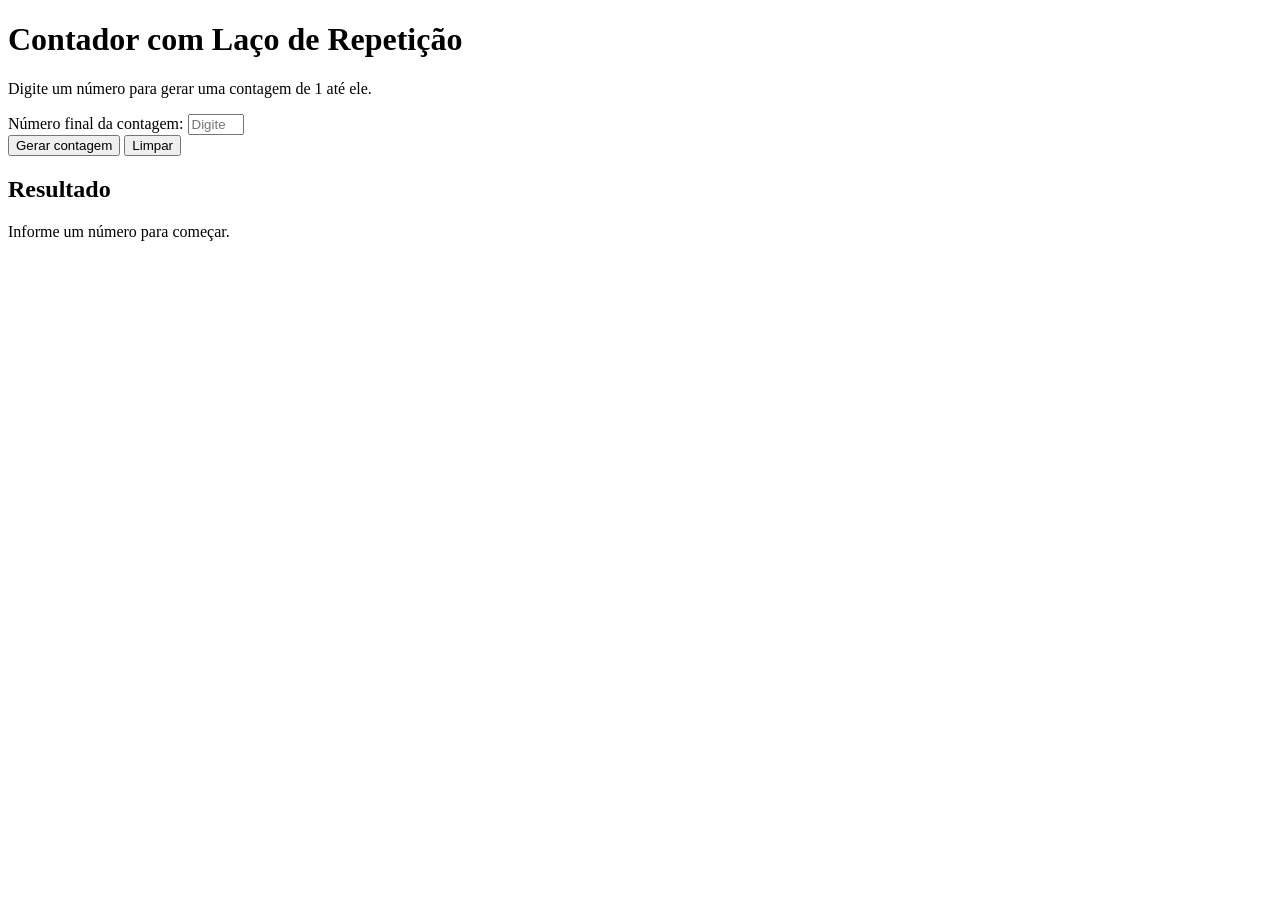
==== index.html @ 448e70b7 "exercício 11" ====
<!DOCTYPE html>
<html lang="pt-BR">
<head>
    <meta charset="UTF-8">
    <meta name="viewport" content="width=device-width, initial-scale=1.0">
    <title>Exercício 11 - Contador com Laço</title>
    <link rel="stylesheet" href="estilo.css">
</head>
<body>
    <main class="container">
         <h1>Contador com Laço de Repetição</h1>
         <p>Digite um número para gerar uma contagem de 1 até ele.</p>

         <label for="limite">Número final da contagem:</label>
         <input type="number" id="limite" min="1" max="100" 
                placeholder="Digite um número entre 1 e 100">

        <div class="botoes">
            <button onclick="gerarContagem()">Gerar contagem</button>
            <button class="secundario" onclick="limparCampos()">Limpar</button>
        </div>

        <section class="painel-resultado">
            <h2>Resultado</h2>
            <p id="mensagem">Informe um número para começar.</p>
            <p id="resultado" aria-live="polite"></p>
        </section>
    </main>

    <script src="script.js"></script>
</body>
</html>
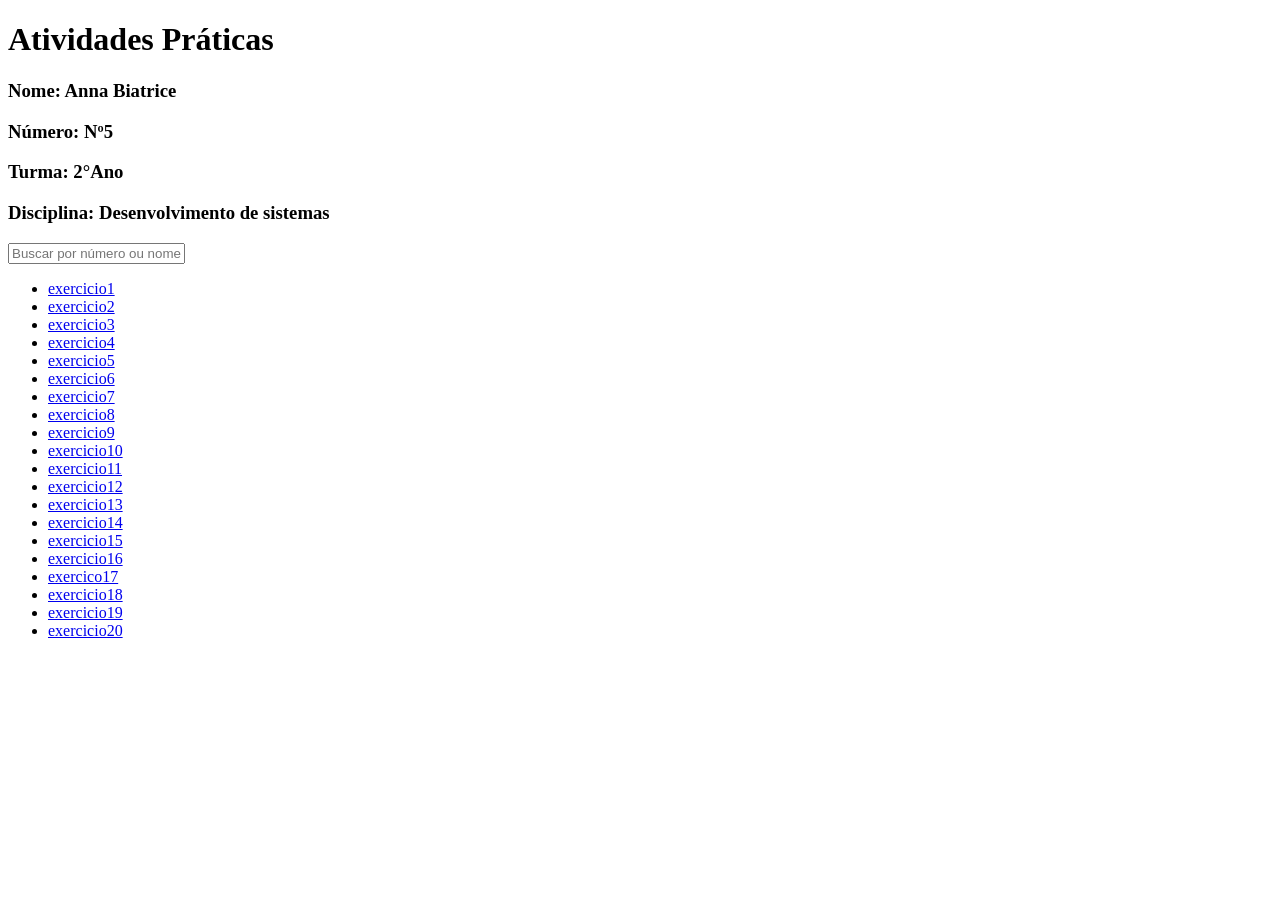
==== commit 851da3d0: "Create index.html" ====
--- a/index.html
+++ b/index.html
@@ -1,32 +1,53 @@
 <!DOCTYPE html>
-<html lang="pt-BR">
+<html lang="pt-br">
 <head>
     <meta charset="UTF-8">
     <meta name="viewport" content="width=device-width, initial-scale=1.0">
-    <title>Exercício 11 - Contador com Laço</title>
-    <link rel="stylesheet" href="estilo.css">
+    <title>Menu Exercícios</title>
+    <link rel="stylesheet" href="style.css">
 </head>
 <body>
-    <main class="container">
-         <h1>Contador com Laço de Repetição</h1>
-         <p>Digite um número para gerar uma contagem de 1 até ele.</p>
+    <h1>Atividades Práticas</h1>
 
-         <label for="limite">Número final da contagem:</label>
-         <input type="number" id="limite" min="1" max="100" 
-                placeholder="Digite um número entre 1 e 100">
+    <h3><span>Nome:</span> Anna Biatrice </h3><span></span>
+      <h3><span>Número:</span> Nº5 </h3><span></span>
+    <h3><span>Turma:</span> 2°Ano</h3><span></span>
+    <h3><span>Disciplina:</span> Desenvolvimento de sistemas</h3><span></span>
+    
+    <div class="pesquisa-container">
+        <input 
+            type="text" 
+            id="pesquisaInput" 
+            placeholder="Buscar por número ou nome..." 
+            oninput="filtrarExercicios()">
+    </div>
+    
+    <ul id="exerciciosList">
 
-        <div class="botoes">
-            <button onclick="gerarContagem()">Gerar contagem</button>
-            <button class="secundario" onclick="limparCampos()">Limpar</button>
-        </div>
+        <li><a href="exercicio 1">exercicio1</a></li>
+        <li><a href="exercicio 2">exercicio2</a></li>
+        <li><a href="exercicio 3">exercicio3</a></li>
+        <li><a href="exercicio 4">exercicio4</a></li>
+        <li><a href="exercicio 5">exercicio5</a></li>
+        <li><a href="exercicio 6">exercicio6</a></li>
+        <li><a href="exercicio 7">exercicio7</a></li>
+        <li><a href="exercicio 8">exercicio8</a></li>
+        <li><a href="exercicio 9">exercicio9</a></li>
+        <li><a href="exerccicio 10">exercicio10</a></li>
+        <li><a href="exercicio 11">exercicio11</a></li>
+        <li><a href="exercicio 12">exercicio12</a></li>
+        <li><a href="exercicio 13">exercicio13</a></li>
+        <li><a href="EXERCíCIO 14">exercicio14</a></li>
+        <li><a href="exercicio 15">exercicio15</a></li>
+        <li><a href="exercicio 16">exercicio16</a></li>
+        <li><a href="exercico 17">exercico17</a></li>
+        <li><a href="exercico 18">exercicio18</a></li>
+        <li><a href="exercicio 19">exercicio19</a></li>
+        <li><a href="exercicio 20">exercicio20</a></li>
 
-        <section class="painel-resultado">
-            <h2>Resultado</h2>
-            <p id="mensagem">Informe um número para começar.</p>
-            <p id="resultado" aria-live="polite"></p>
-        </section>
-    </main>
+    </ul>
+    
+    <script src="script.js"></script>
 
-    <script src="script.js"></script>
 </body>
-</html>+</html>
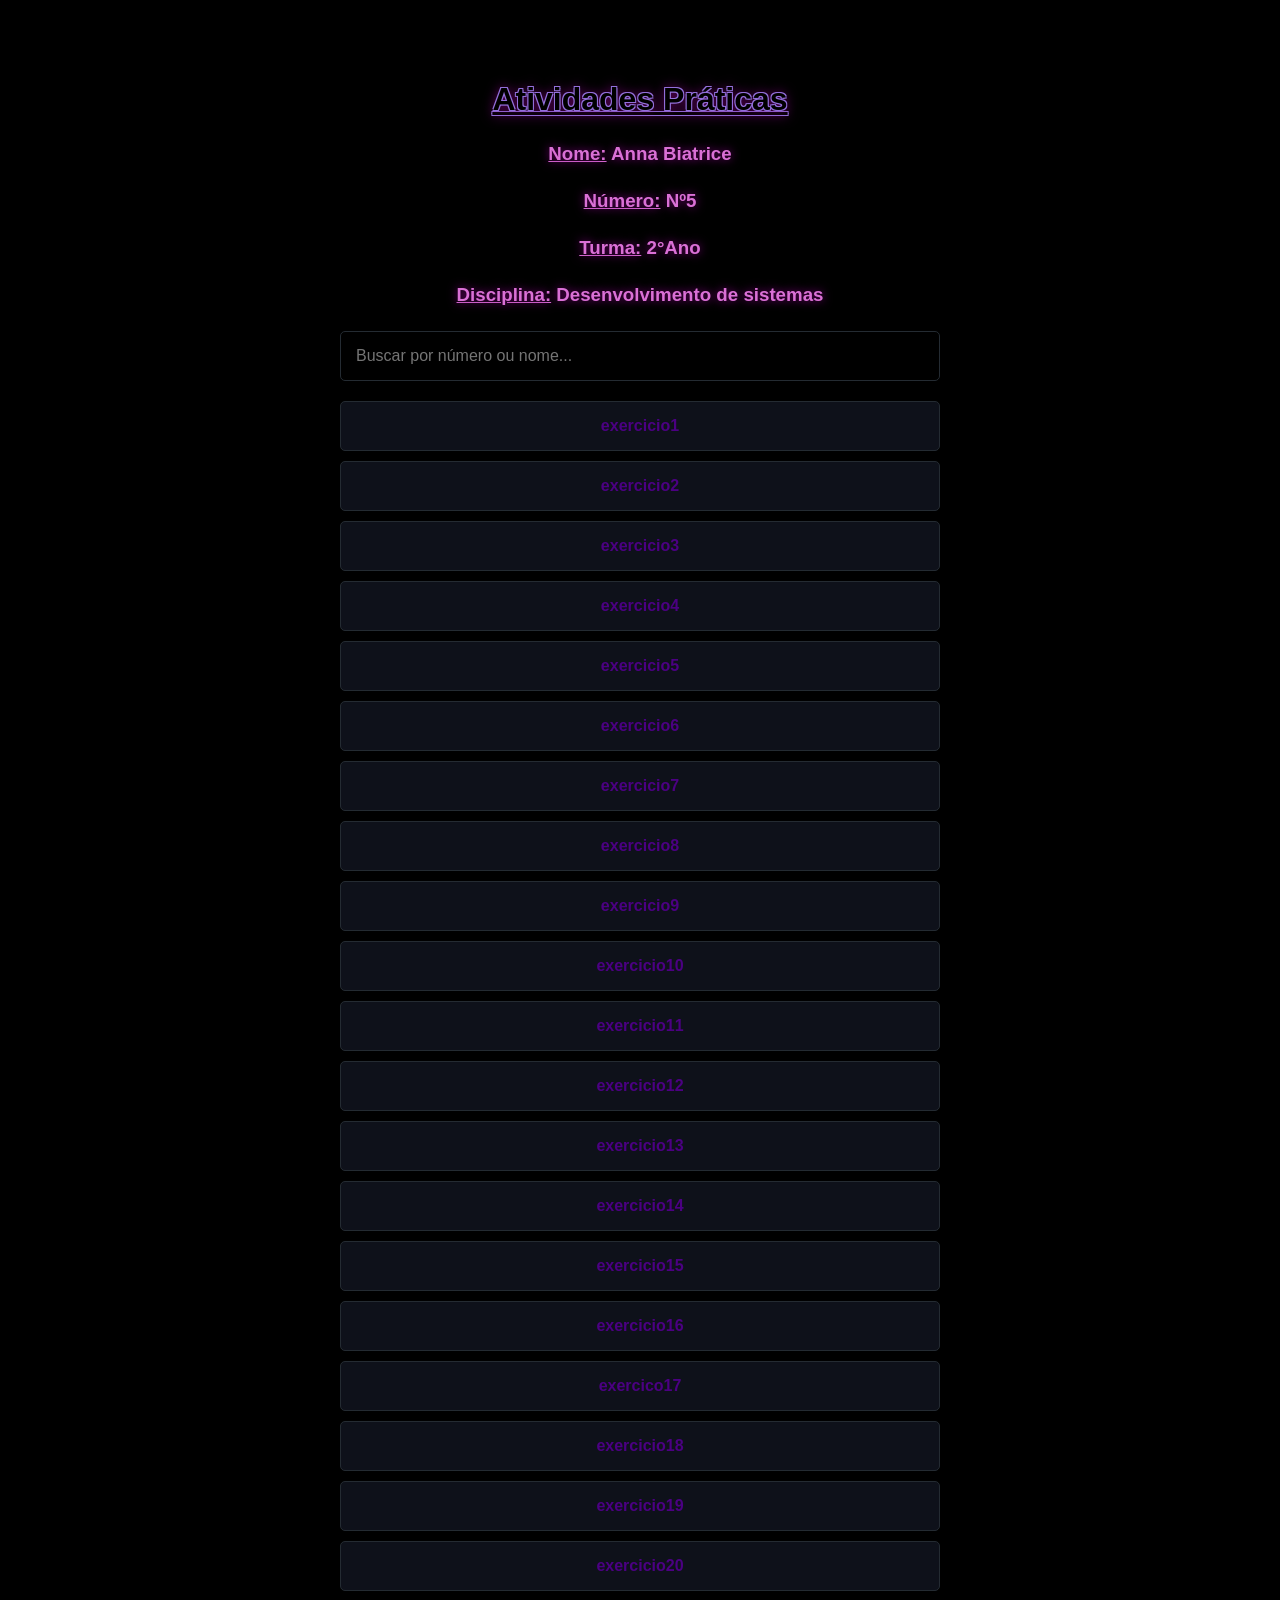
==== commit 38724841: "Update index.html" ====
--- a/index.html
+++ b/index.html
@@ -24,7 +24,7 @@
     
     <ul id="exerciciosList">
 
-        <li><a href="exercicio 1">exercicio1</a></li>
+        <li><a href="exercicio1/index.html">exercicio1</a></li>
         <li><a href="exercicio 2">exercicio2</a></li>
         <li><a href="exercicio 3">exercicio3</a></li>
         <li><a href="exercicio 4">exercicio4</a></li>
--- a/style.css
+++ b/style.css
@@ -0,0 +1,83 @@
+body {
+  font-family: Arial, sans-serif;
+  max-width: 600px;
+  margin: 40px auto;
+  padding: 20px;
+  background: black;
+  color: #e8edf2;
+}
+
+h1 {
+  text-decoration: underline;
+  text-shadow: 
+    -1px -1px 0 mediumpurple,  
+     1px -1px 0 mediumpurple,
+    -1px  1px 0 mediumpurple,  
+     1px  1px  mediumpurple,
+     0    0   12px purple; 
+  color: black;
+  text-align: center;
+  margin-bottom: 25px;
+}
+
+h3 {
+  text-shadow: 0 0 10px purple;
+  color: Orchid;
+  text-align: center;
+  margin-bottom: 25px;
+}
+
+span {
+  text-decoration: underline;
+}
+
+.pesquisa-container {
+  margin-bottom: 20px;
+}
+
+#pesquisaInput {
+  width: 100%;
+  padding: 15px;
+  font-size: 16px;
+  border: 1px solid #242b32;
+  background: black;
+  color: gray;
+  border-radius: 5px;
+  box-sizing: border-box;
+  outline: none;
+}
+
+#pesquisaInput:focus {
+  border-color: mediumpurple;
+  box-shadow: purple;
+}
+
+
+ul {
+  list-style: none;
+  padding: 0;
+  margin: 0;
+}
+
+li {
+  margin: 10px 0;
+}
+
+a {
+  display: block;
+  padding: 15px;
+  background: rgb(14, 17, 26);;
+  color: #4B0082;
+  text-decoration: none;
+  border-radius: 5px;
+  font-weight: bold;
+  text-align: center;
+  border: 1px solid #242b32;
+  transition: box-shadow 0.2s ease, border-color 0.2s ease, color 0.2s ease;
+}
+
+a:hover {
+  box-shadow: 0 0 10px purple;
+  border-color:  mediumpurple;
+  color:  mediumpurple;
+}
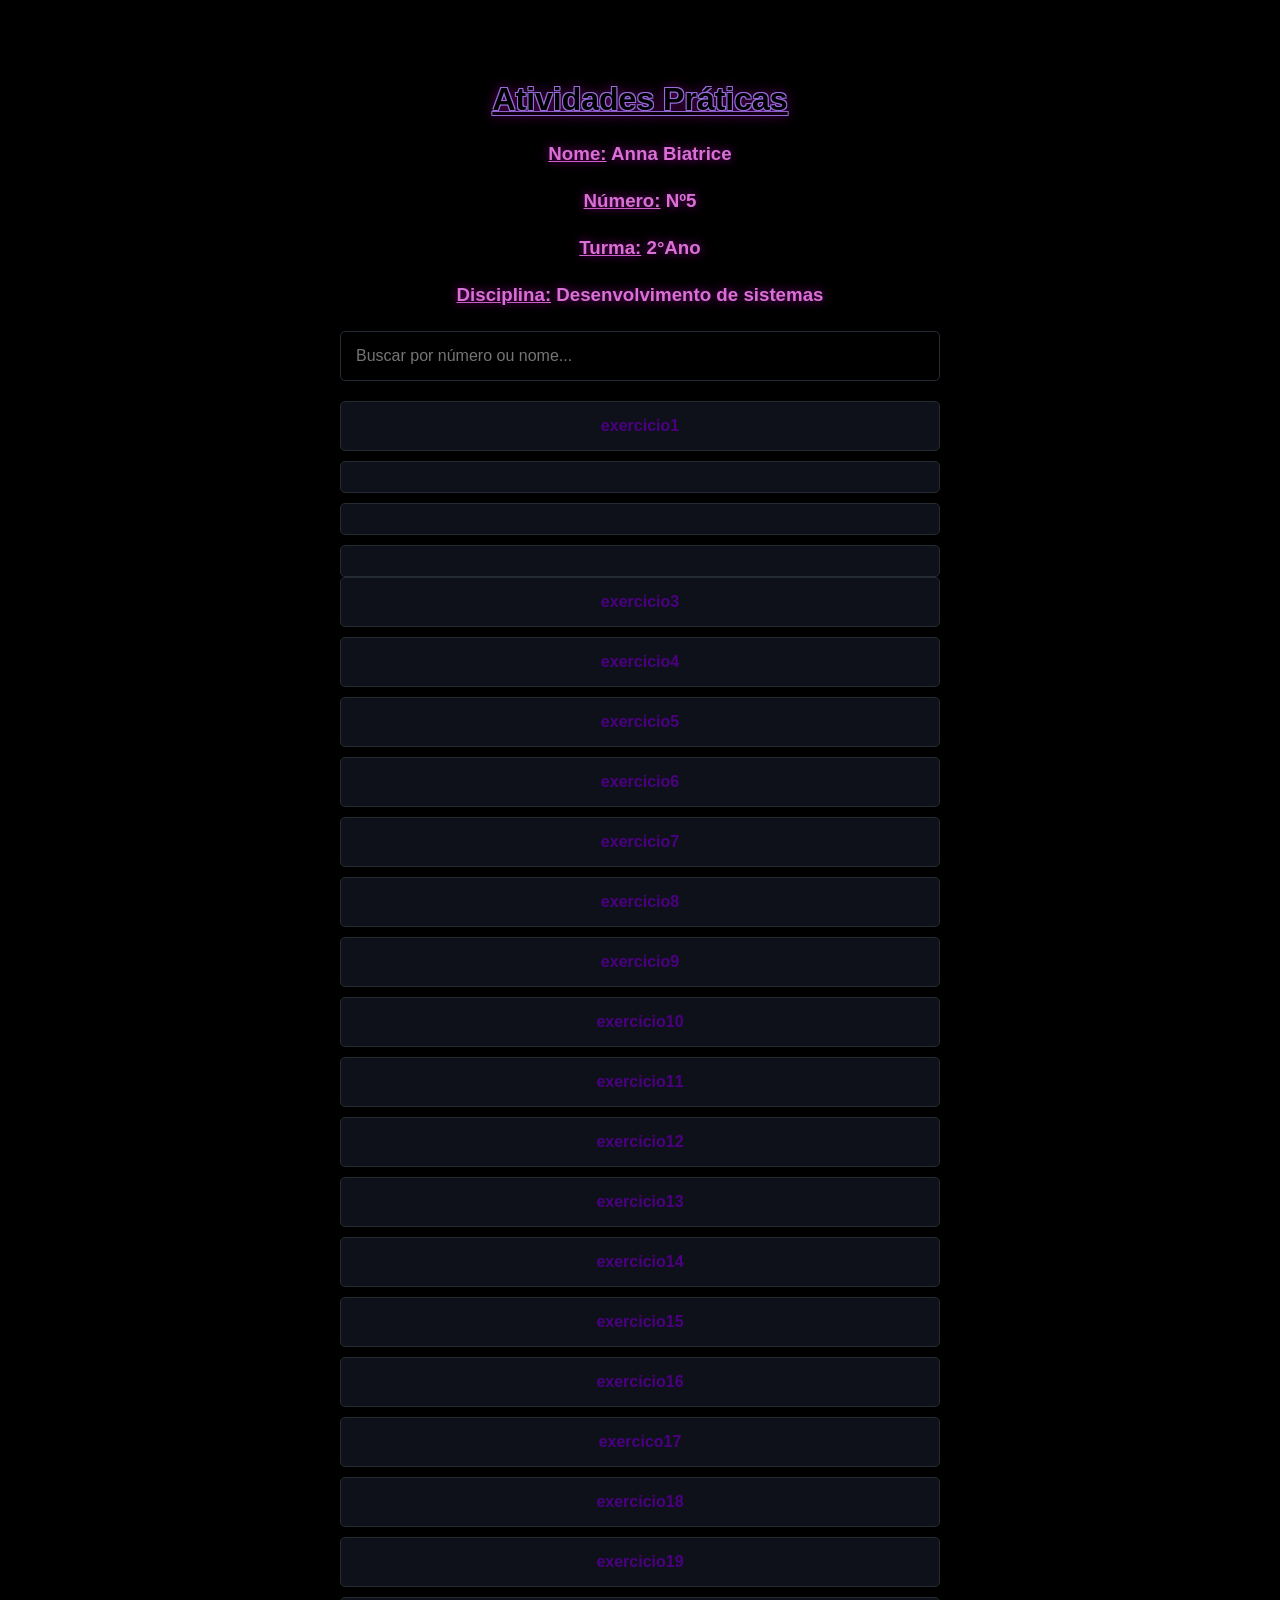
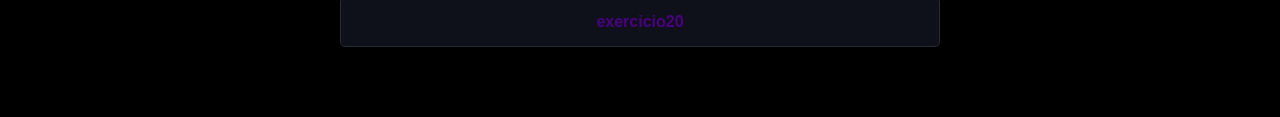
==== commit f9133b51: "Update index.html" ====
--- a/index.html
+++ b/index.html
@@ -25,7 +25,7 @@
     <ul id="exerciciosList">
 
         <li><a href="exercicio1/index.html">exercicio1</a></li>
-        <li><a href="exercicio 2">exercicio2</a></li>
+        <li><a href="exercicio2/index.html"</a></li>
         <li><a href="exercicio 3">exercicio3</a></li>
         <li><a href="exercicio 4">exercicio4</a></li>
         <li><a href="exercicio 5">exercicio5</a></li>
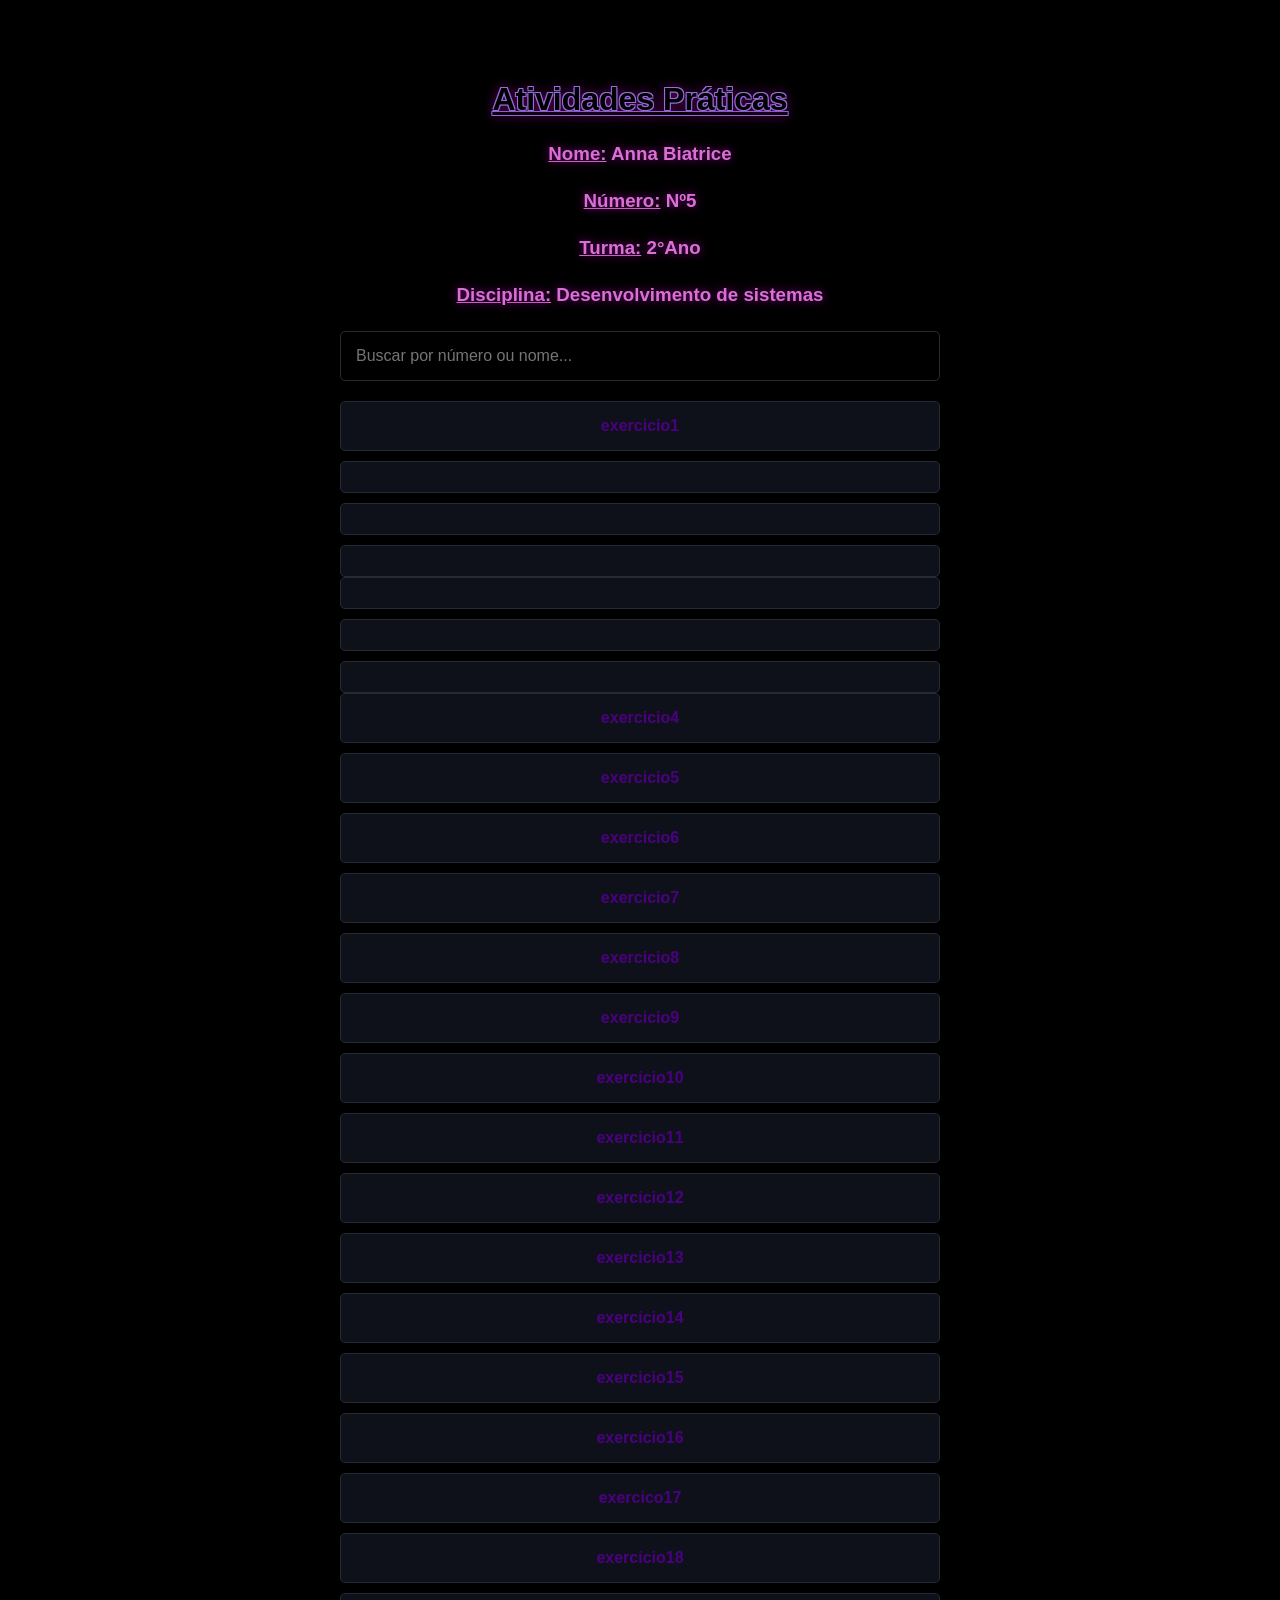
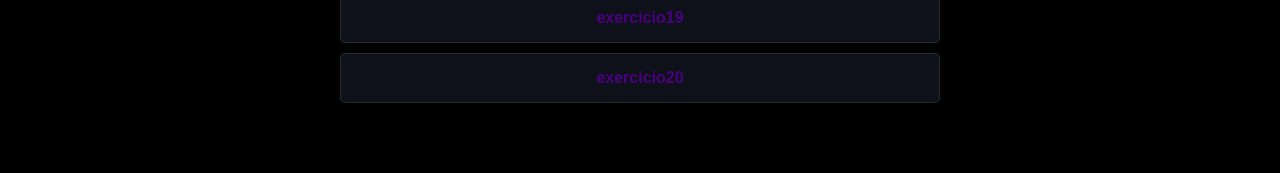
==== commit 24402f6a: "Update index.html" ====
--- a/index.html
+++ b/index.html
@@ -25,8 +25,8 @@
     <ul id="exerciciosList">
 
         <li><a href="exercicio1/index.html">exercicio1</a></li>
-        <li><a href="exercicio2/index.html"</a></li>
-        <li><a href="exercicio 3">exercicio3</a></li>
+        <li><a href="exercício2/index.html"</a></li>
+        <li><a href="exercício3/index.html"</a></li>
         <li><a href="exercicio 4">exercicio4</a></li>
         <li><a href="exercicio 5">exercicio5</a></li>
         <li><a href="exercicio 6">exercicio6</a></li>
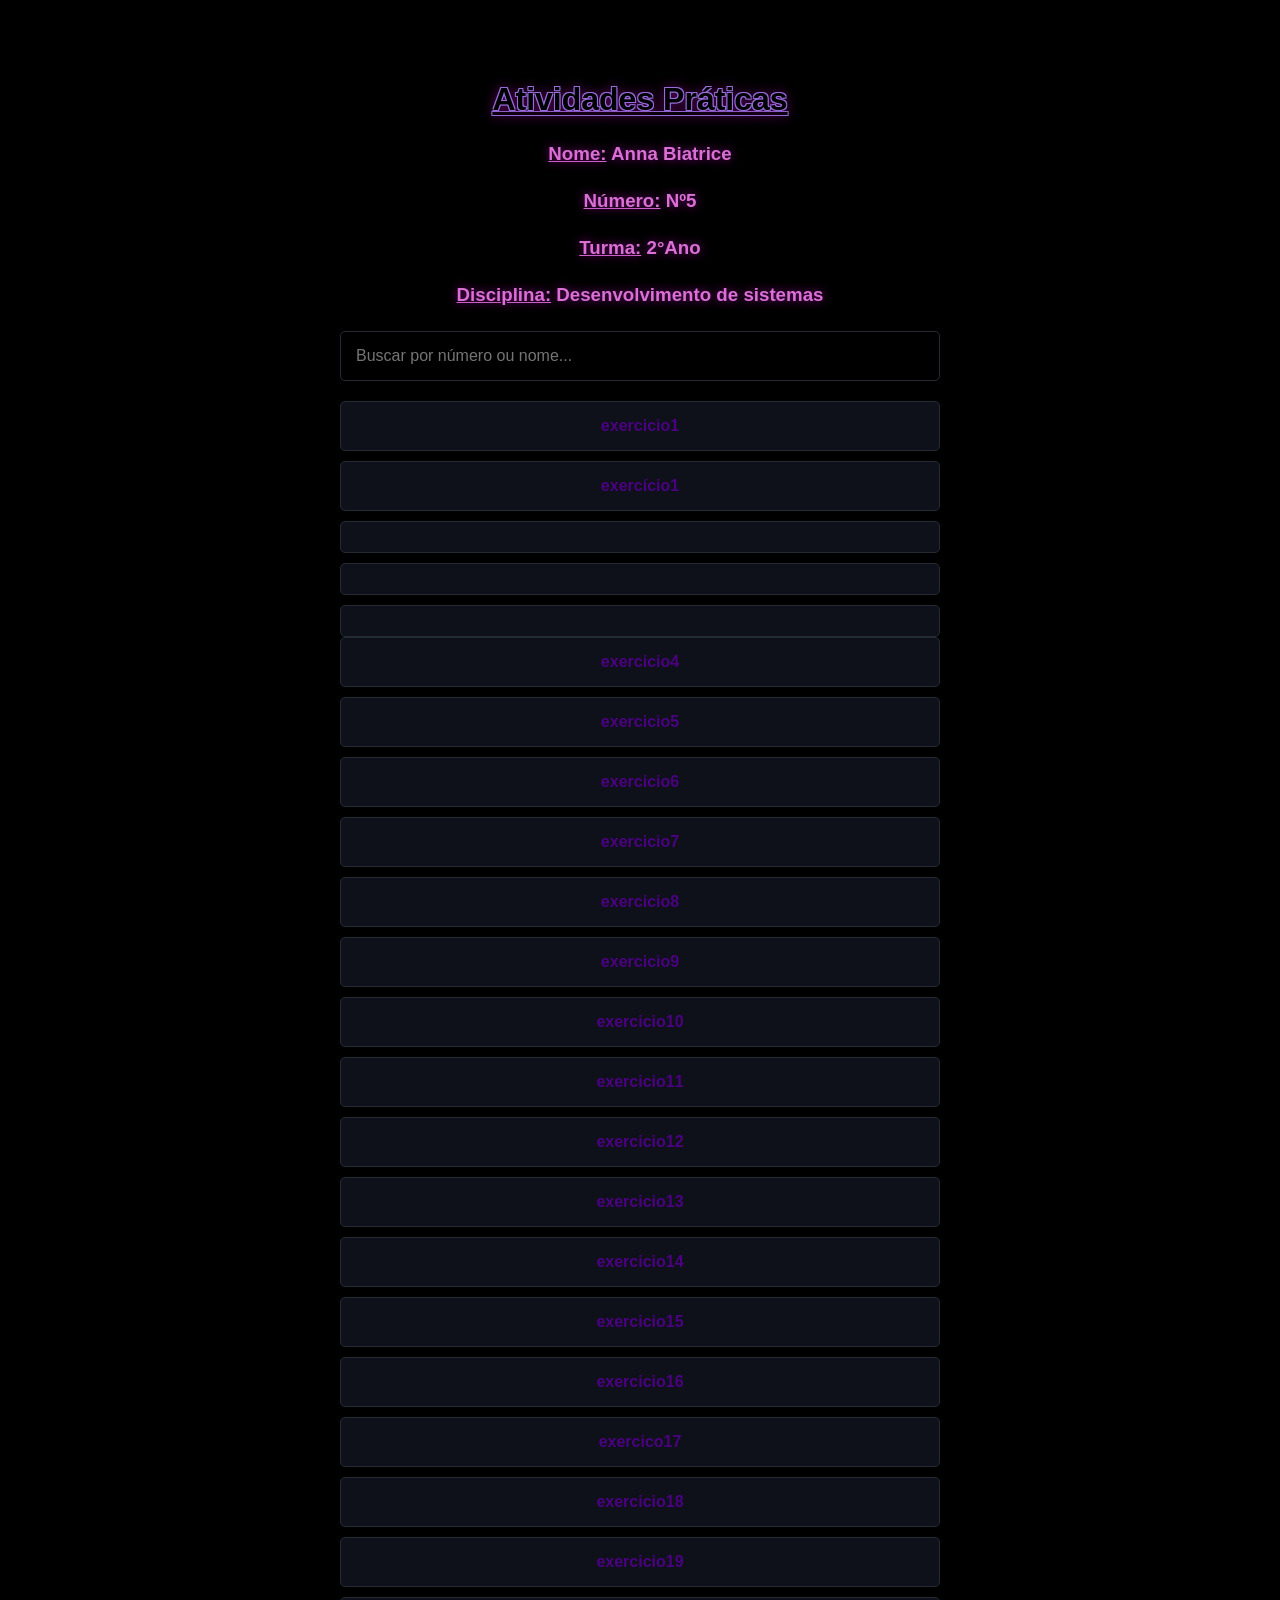
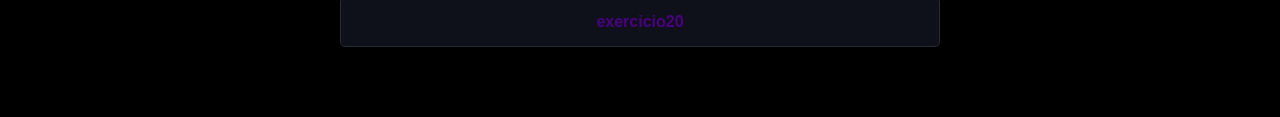
==== commit 137fb06e: "Update index.html" ====
--- a/index.html
+++ b/index.html
@@ -25,7 +25,7 @@
     <ul id="exerciciosList">
 
         <li><a href="exercicio1/index.html">exercicio1</a></li>
-        <li><a href="exercício2/index.html"</a></li>
+        <li><a href="exercício2/index.html">exercício1</a></li>
         <li><a href="exercício3/index.html"</a></li>
         <li><a href="exercicio 4">exercicio4</a></li>
         <li><a href="exercicio 5">exercicio5</a></li>
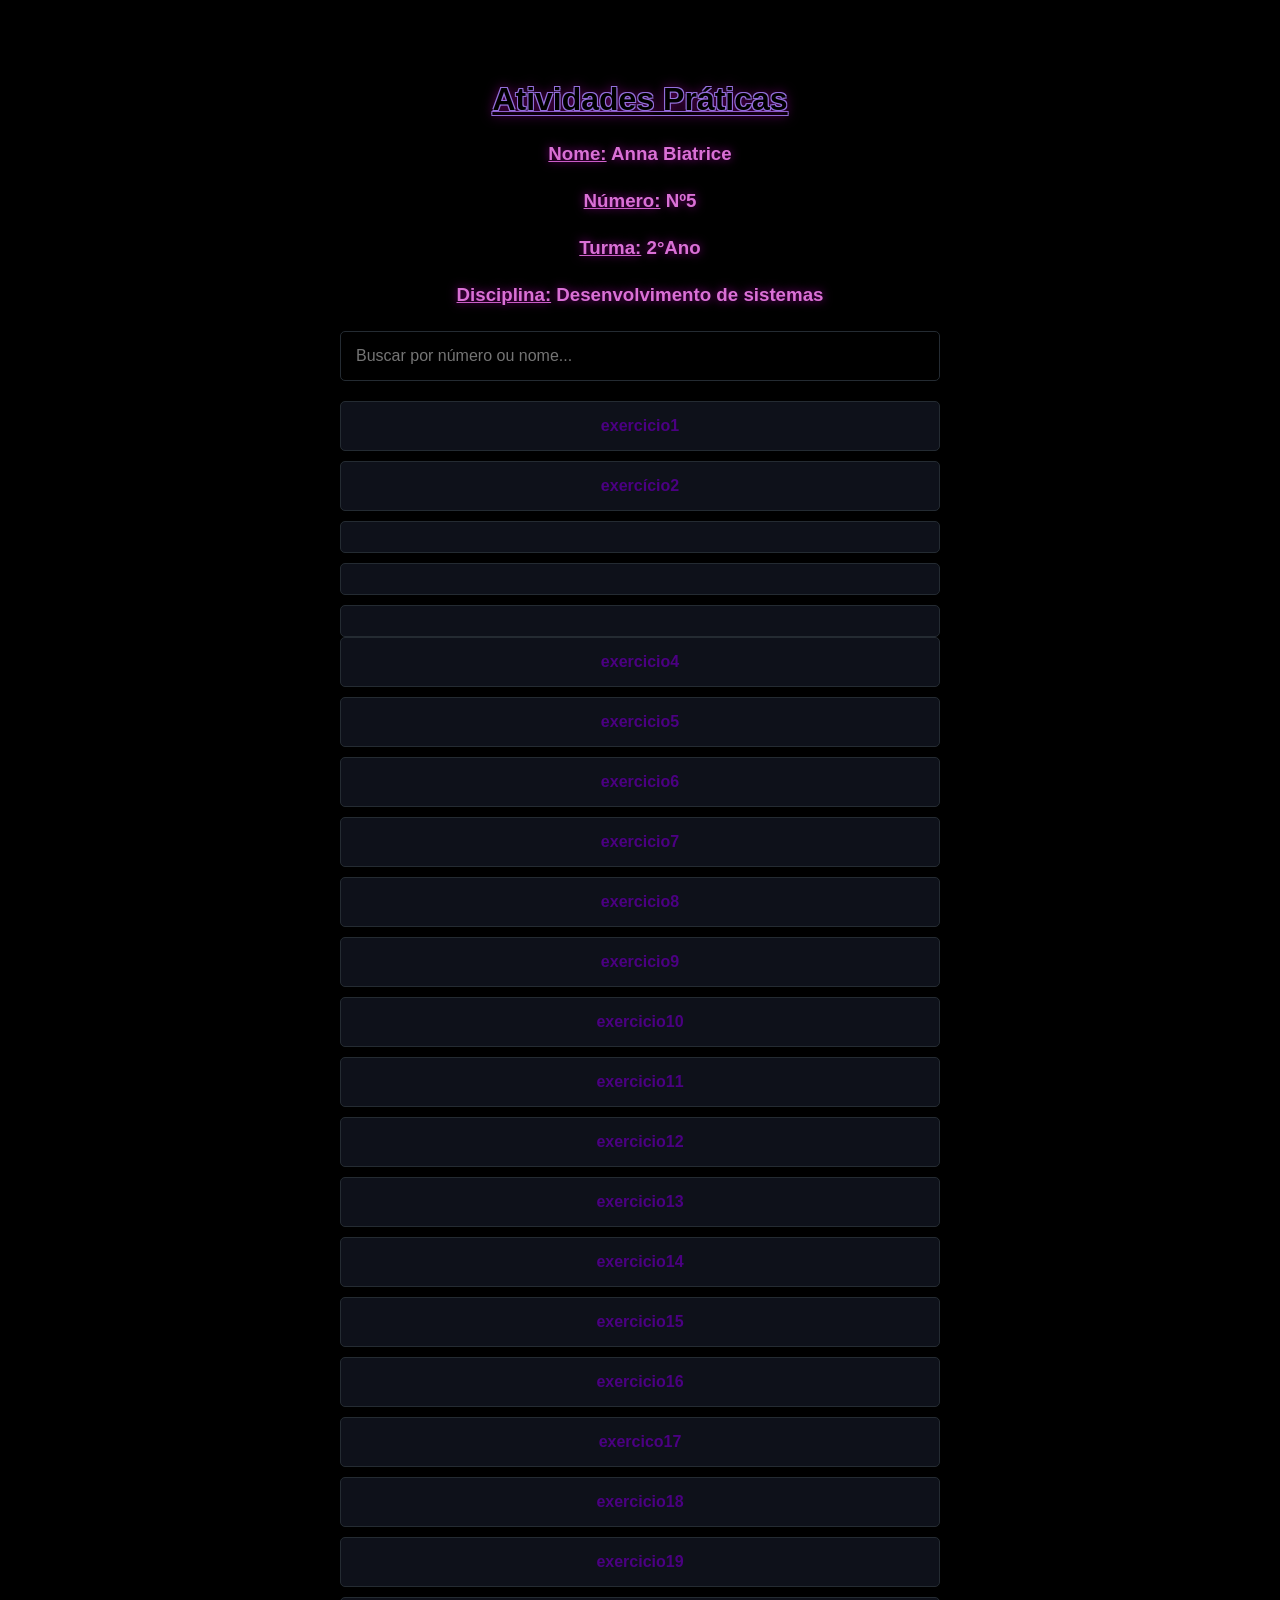
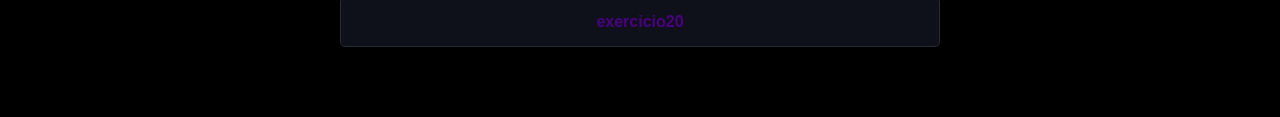
==== commit 12bc7235: "Update index.html" ====
--- a/index.html
+++ b/index.html
@@ -25,7 +25,7 @@
     <ul id="exerciciosList">
 
         <li><a href="exercicio1/index.html">exercicio1</a></li>
-        <li><a href="exercício2/index.html">exercício1</a></li>
+        <li><a href="exercício2/index.html">exercício2</a></li>
         <li><a href="exercício3/index.html"</a></li>
         <li><a href="exercicio 4">exercicio4</a></li>
         <li><a href="exercicio 5">exercicio5</a></li>
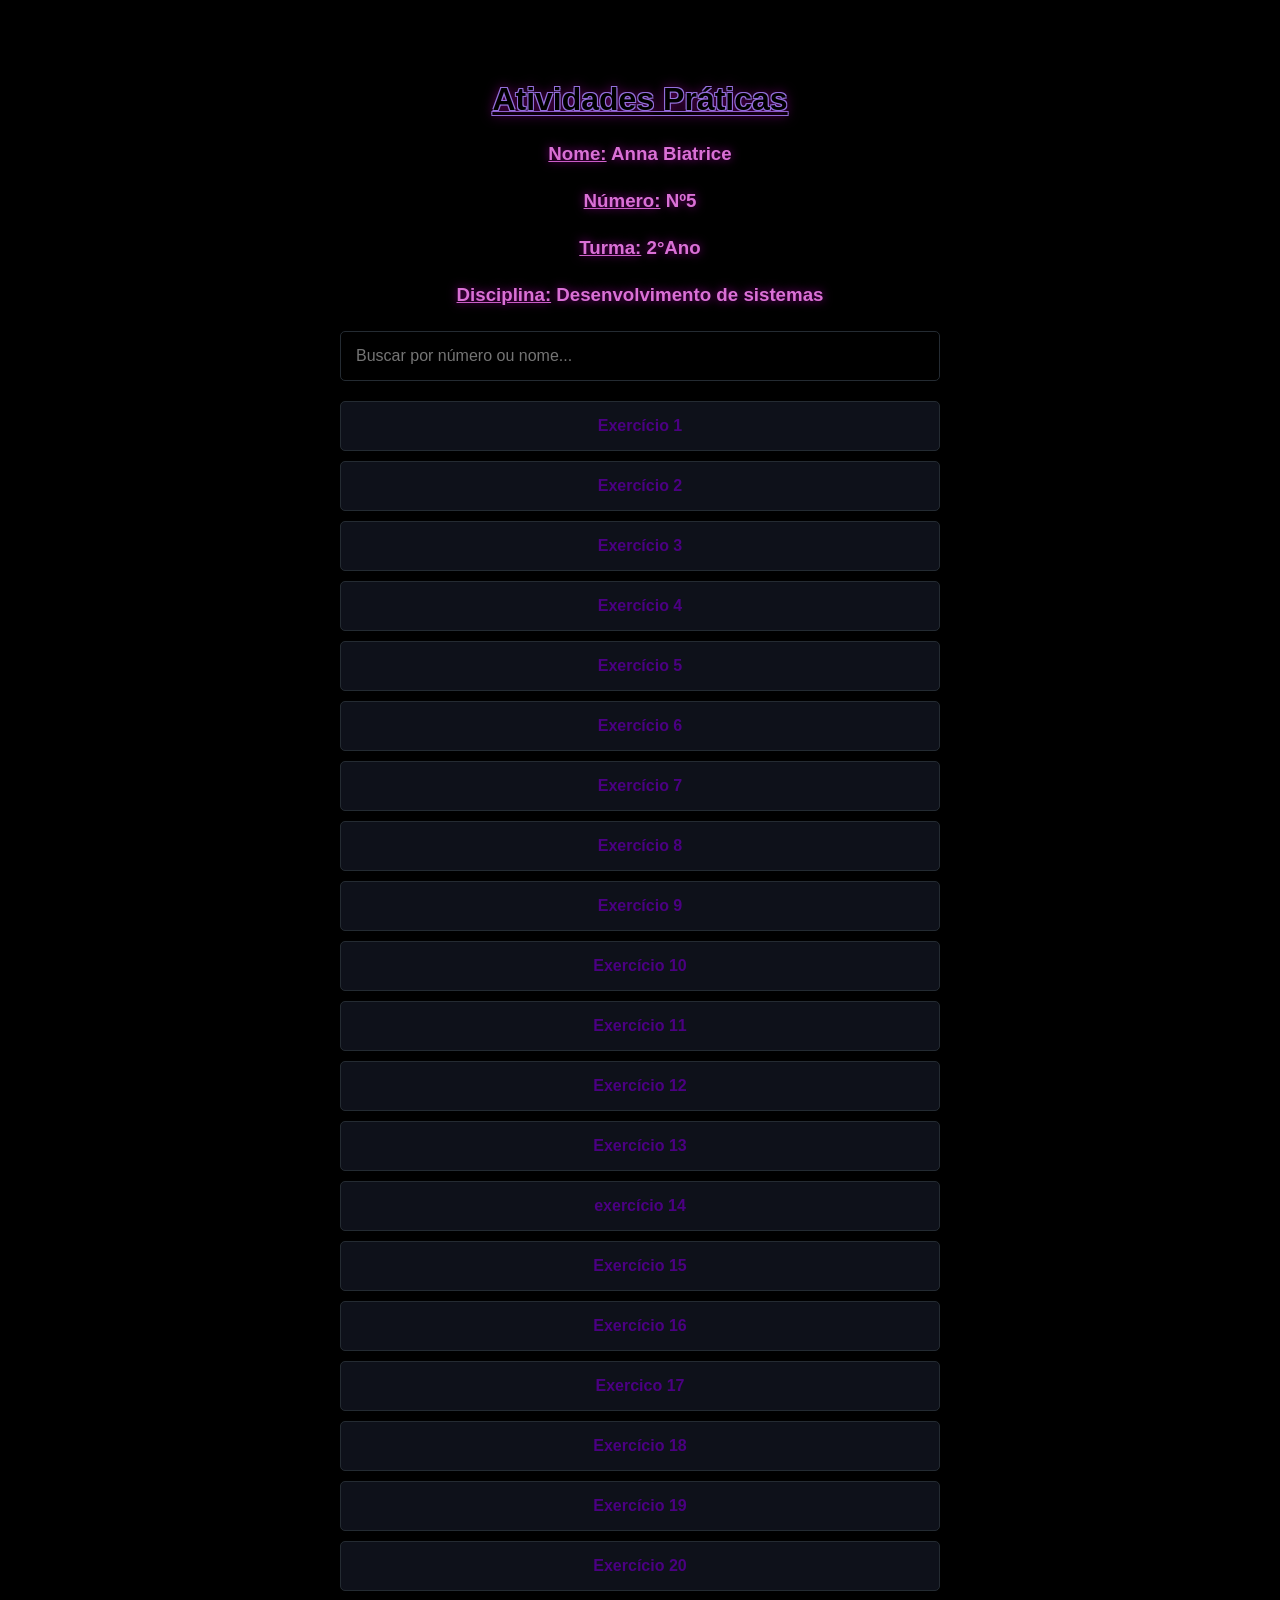
==== commit 76a04494: "Create index.html" ====
--- a/index.html
+++ b/index.html
@@ -24,26 +24,26 @@
     
     <ul id="exerciciosList">
 
-        <li><a href="exercicio1/index.html">exercicio1</a></li>
-        <li><a href="exercício2/index.html">exercício2</a></li>
-        <li><a href="exercício3/index.html"</a></li>
-        <li><a href="exercicio 4">exercicio4</a></li>
-        <li><a href="exercicio 5">exercicio5</a></li>
-        <li><a href="exercicio 6">exercicio6</a></li>
-        <li><a href="exercicio 7">exercicio7</a></li>
-        <li><a href="exercicio 8">exercicio8</a></li>
-        <li><a href="exercicio 9">exercicio9</a></li>
-        <li><a href="exerccicio 10">exercicio10</a></li>
-        <li><a href="exercicio 11">exercicio11</a></li>
-        <li><a href="exercicio 12">exercicio12</a></li>
-        <li><a href="exercicio 13">exercicio13</a></li>
-        <li><a href="EXERCíCIO 14">exercicio14</a></li>
-        <li><a href="exercicio 15">exercicio15</a></li>
-        <li><a href="exercicio 16">exercicio16</a></li>
-        <li><a href="exercico 17">exercico17</a></li>
-        <li><a href="exercico 18">exercicio18</a></li>
-        <li><a href="exercicio 19">exercicio19</a></li>
-        <li><a href="exercicio 20">exercicio20</a></li>
+        <li><a href="exercicio1">Exercício 1</a></li>
+        <li><a href="exercicio2">Exercício 2</a></li>
+        <li><a href="exercicio3">Exercício 3</a></li>
+        <li><a href="exercicio4">Exercício 4</a></li>
+        <li><a href="exercicio5">Exercício 5</a></li>
+        <li><a href="exercicio6">Exercício 6</a></li>
+        <li><a href="exercicio7">Exercício 7</a></li>
+        <li><a href="exercicio8">Exercício 8</a></li>
+        <li><a href="exercicio9">Exercício 9</a></li>
+        <li><a href="exerccicio10">Exercício 10</a></li>
+        <li><a href="exercicio11">Exercício 11</a></li>
+        <li><a href="exercicio12">Exercício 12</a></li>
+        <li><a href="exercicio13">Exercício 13</a></li>
+        <li><a href="exercicio14">exercício 14</a></li>
+        <li><a href="exercicio15">Exercício 15</a></li>
+        <li><a href="exercicio16">Exercício 16</a></li>
+        <li><a href="exercico17">Exercico 17</a></li>
+        <li><a href="exercico18">Exercício 18</a></li>
+        <li><a href="exercicio19">Exercício 19</a></li>
+        <li><a href="exercicio20">Exercício 20</a></li>
 
     </ul>
     
